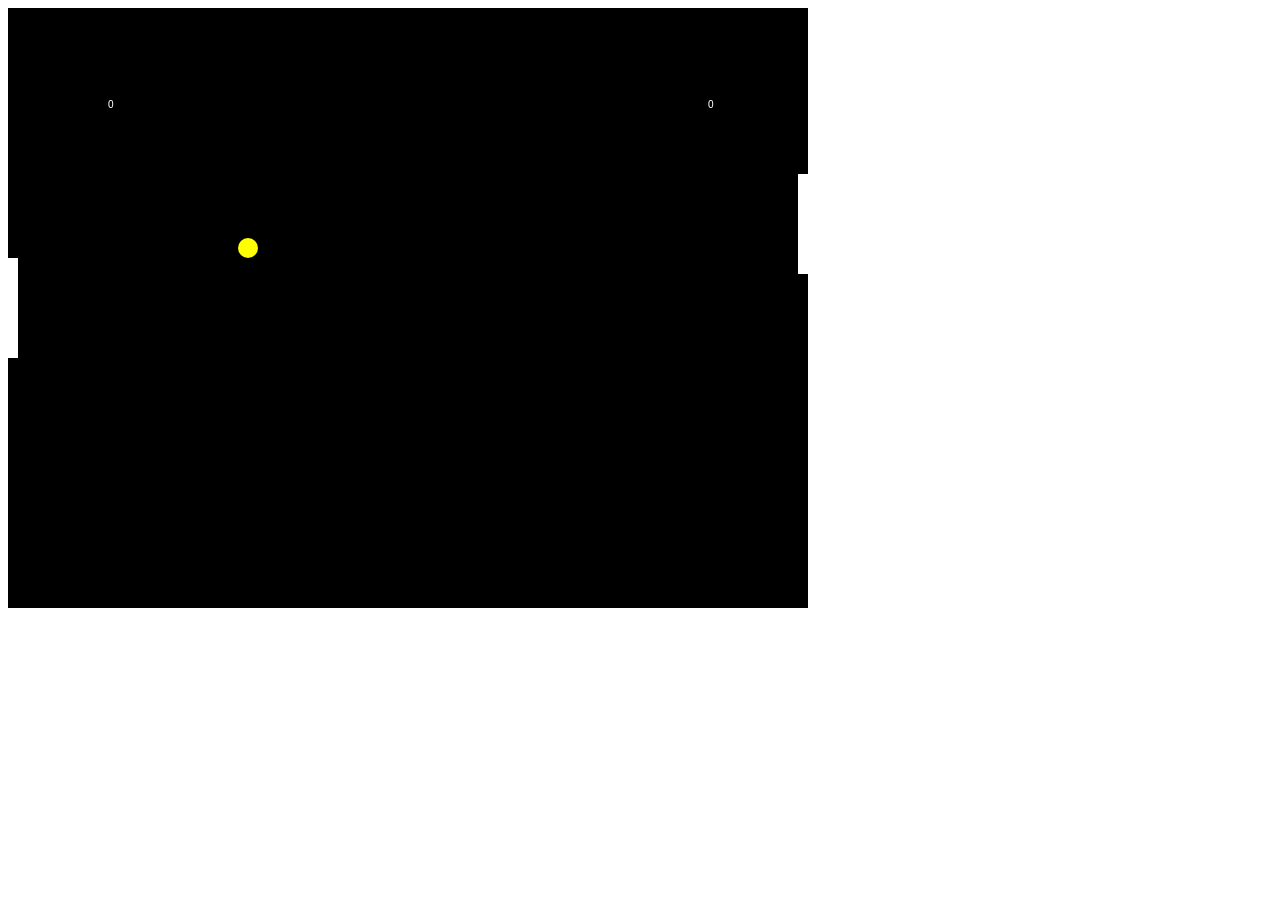
==== index.html @ 36294a02 "rename for GH pages publish" ====
<html>
<head></head>
<body>
	<canvas id="gameCanvas" width="800" height="600"></canvas>

	<script>
		var canvas;
		var canvasContext;
		var ballX = 50;
		var ballSpeedX = 10;
		var ballY = 50;
		var ballSpeedY = 10;

		var player1Score = 0;
		var player2Score = 0;

		var paddle1Y = 250
		var paddle2Y = 250
		const PADDLE_THICKNESS = 10
		const PADDLE_HEIGHT = 100

		window.onload = function() {
			canvas = document.getElementById('gameCanvas');
			canvasContext = canvas.getContext('2d');

			var framesPerSecond = 30;
			setInterval(function() {
				animate();
				draw();
			}, 1000/framesPerSecond);

			canvas.addEventListener('mousemove', 
				function(e) {
					var mousePos = calculateMousePos(e);
					paddle1Y = mousePos.y - PADDLE_HEIGHT/2;
				}
			);
		}

		function calculateMousePos(e) {
			var rect = canvas.getBoundingClientRect();
			var root = document.documentElement;
			var mouseX = e.clientX - rect.left - root.scrollLeft
			var mouseY = e.clientY - rect.top - root.scrollTop

			return {
				x:mouseX,
				y:mouseY
			}
		}

		function ballReset() {
			ballSpeedX = -ballSpeedX;
			ballX = canvas.width/2
			ballY = canvas.height/2
		}

		function computerMovement() {
			var paddle2YCenter = paddle2Y + (PADDLE_HEIGHT/2)
			if (paddle2YCenter < ballY - 35) {
				paddle2Y += 6
			} else if (paddle2YCenter > ballY + 35) {
				paddle2Y -= 6
			}
		}

		function animate() {
			computerMovement()

			ballX = ballX + ballSpeedX;
			ballY = ballY + ballSpeedY;

			if (ballX <= 0) {
				if (ballY > paddle1Y && ballY < paddle1Y+PADDLE_HEIGHT) {
					ballSpeedX = -ballSpeedX
				} else {
					ballReset()
					player2Score++;
				}
			}
			if (ballX >= canvas.width) {
				if (ballY > paddle2Y && ballY < paddle2Y+PADDLE_HEIGHT) {
					ballSpeedX = -ballSpeedX
				} else {
					ballReset()
					player1Score++;
				}
			}
			if (ballY >= canvas.height || ballY <= 0) {
				ballSpeedY = -ballSpeedY
			}

		}

		function draw() {	
			// background
			drawRectangle(0,0,canvas.width,canvas.height,'black');

			// rackets
			drawRectangle(0,paddle1Y,PADDLE_THICKNESS,PADDLE_HEIGHT,'white');
			drawRectangle(canvas.width - PADDLE_THICKNESS, paddle2Y,PADDLE_THICKNESS,PADDLE_HEIGHT,'white');

			// ball
			drawCircle(ballX, ballY, 10, 'yellow')

			canvasContext.fillStyle = 'white';
			canvasContext.fillText(player1Score, 100, 100)
			canvasContext.fillText(player2Score, canvas.width - 100, 100)
		}

		function drawRectangle(leftX, topY, width, height, drawColor) {
			canvasContext.fillStyle = drawColor;
			canvasContext.fillRect(leftX,topY,width,height);
		}

		function drawCircle(centerX, centerY, radius, color) {
			canvasContext.fillStyle = color;
			canvasContext.beginPath();
			canvasContext.arc(centerX, centerY, radius, 0, Math.PI*2, true)
			canvasContext.fill();
		}

	</script>
</body>
</html>
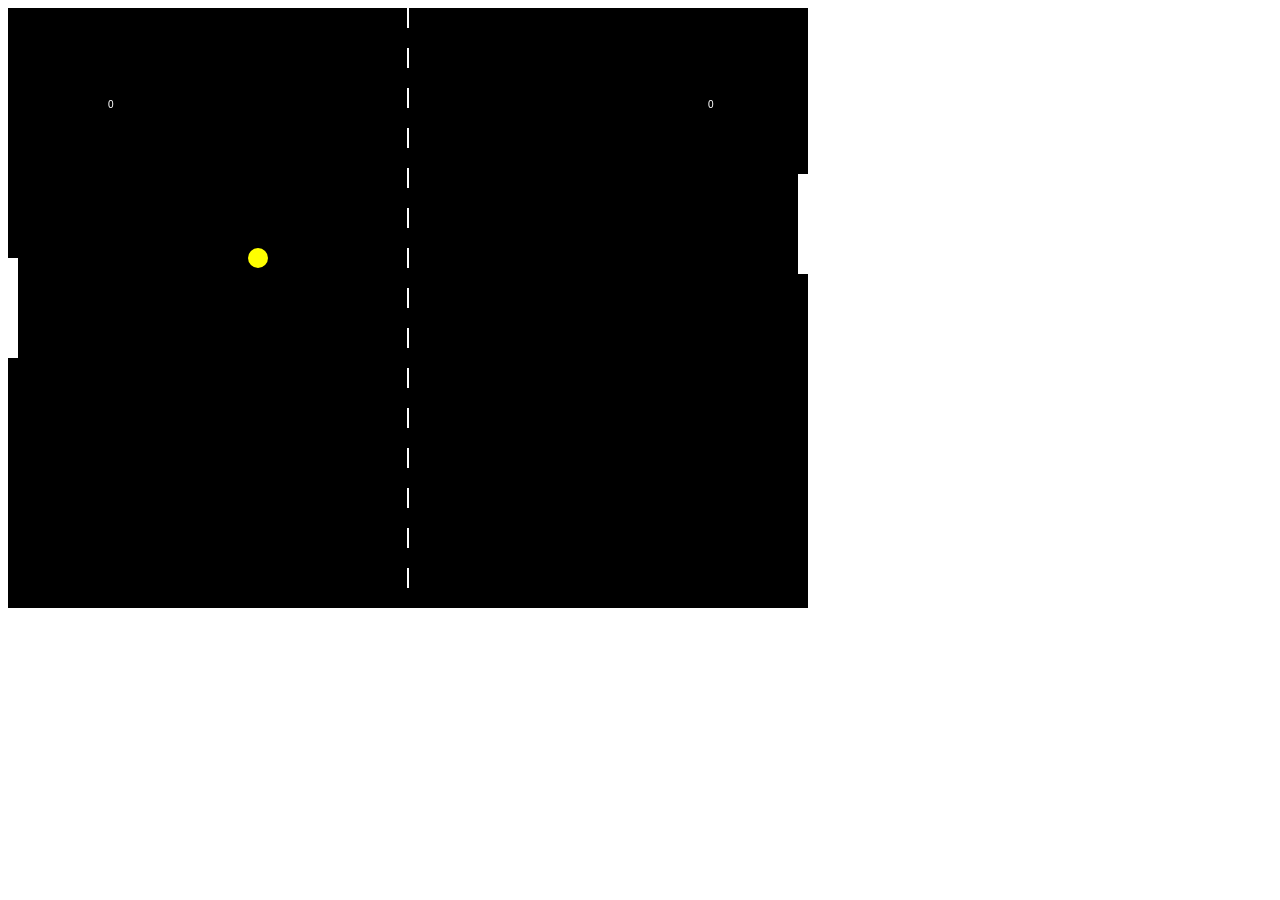
==== commit afded344: "win/loose conditions, drawing net, restart game, collision angle logic" ====
--- a/index.html
+++ b/index.html
@@ -6,18 +6,22 @@
 	<script>
 		var canvas;
 		var canvasContext;
+
 		var ballX = 50;
 		var ballSpeedX = 10;
 		var ballY = 50;
 		var ballSpeedY = 10;
 
-		var player1Score = 0;
-		var player2Score = 0;
-
 		var paddle1Y = 250
 		var paddle2Y = 250
 		const PADDLE_THICKNESS = 10
 		const PADDLE_HEIGHT = 100
+
+		var player1Score = 0;
+		var player2Score = 0;
+		const WINNING_SCORE = 3;
+
+		var showingWinScreen = false;
 
 		window.onload = function() {
 			canvas = document.getElementById('gameCanvas');
@@ -35,6 +39,8 @@
 					paddle1Y = mousePos.y - PADDLE_HEIGHT/2;
 				}
 			);
+
+			canvas.addEventListener('mousedown', handleMouseClick);
 		}
 
 		function calculateMousePos(e) {
@@ -49,7 +55,20 @@
 			}
 		}
 
+		function handleMouseClick(e) {
+			if(showingWinScreen) {
+				player1Score = 0;
+				player2Score = 0;
+				showingWinScreen = false;
+			}
+		}
+
 		function ballReset() {
+		if (player1Score >= WINNING_SCORE ||
+				player2Score >= WINNING_SCORE) {
+					showingWinScreen = true;
+				}
+
 			ballSpeedX = -ballSpeedX;
 			ballX = canvas.width/2
 			ballY = canvas.height/2
@@ -65,6 +84,10 @@
 		}
 
 		function animate() {
+			if(showingWinScreen) {
+				return;
+			}
+
 			computerMovement()
 
 			ballX = ballX + ballSpeedX;
@@ -73,17 +96,23 @@
 			if (ballX <= 0) {
 				if (ballY > paddle1Y && ballY < paddle1Y+PADDLE_HEIGHT) {
 					ballSpeedX = -ballSpeedX
+					
+					var deltaY = ballY - (paddle1Y + PADDLE_HEIGHT/2);
+					ballSpeedY = deltaY * 0.35;
 				} else {
+					player2Score++;
 					ballReset()
-					player2Score++;
 				}
 			}
 			if (ballX >= canvas.width) {
 				if (ballY > paddle2Y && ballY < paddle2Y+PADDLE_HEIGHT) {
 					ballSpeedX = -ballSpeedX
+
+					var deltaY = ballY - (paddle2Y + PADDLE_HEIGHT/2);
+					ballSpeedY = deltaY * 0.35;
 				} else {
+					player1Score++;
 					ballReset()
-					player1Score++;
 				}
 			}
 			if (ballY >= canvas.height || ballY <= 0) {
@@ -95,6 +124,21 @@
 		function draw() {	
 			// background
 			drawRectangle(0,0,canvas.width,canvas.height,'black');
+
+			if(showingWinScreen) {
+				canvasContext.fillStyle = 'white';
+
+				if (player1Score >= WINNING_SCORE) {
+					canvasContext.fillText("Left player won!", 350, 200);
+				} else if (player2Score >= WINNING_SCORE) {
+					canvasContext.fillText("Right player won!", 350, 200);
+				}
+
+				canvasContext.fillText("click to continue", 350, 500);
+				return;
+			}
+
+			drawNet();
 
 			// rackets
 			drawRectangle(0,paddle1Y,PADDLE_THICKNESS,PADDLE_HEIGHT,'white');
@@ -120,6 +164,11 @@
 			canvasContext.fill();
 		}
 
+		function drawNet() {
+			for(var i=0; i<canvas.height; i+=40) {
+				drawRectangle(canvas.width/2-1,i,2,20,'white');
+			}
+		}
 	</script>
 </body>
 </html>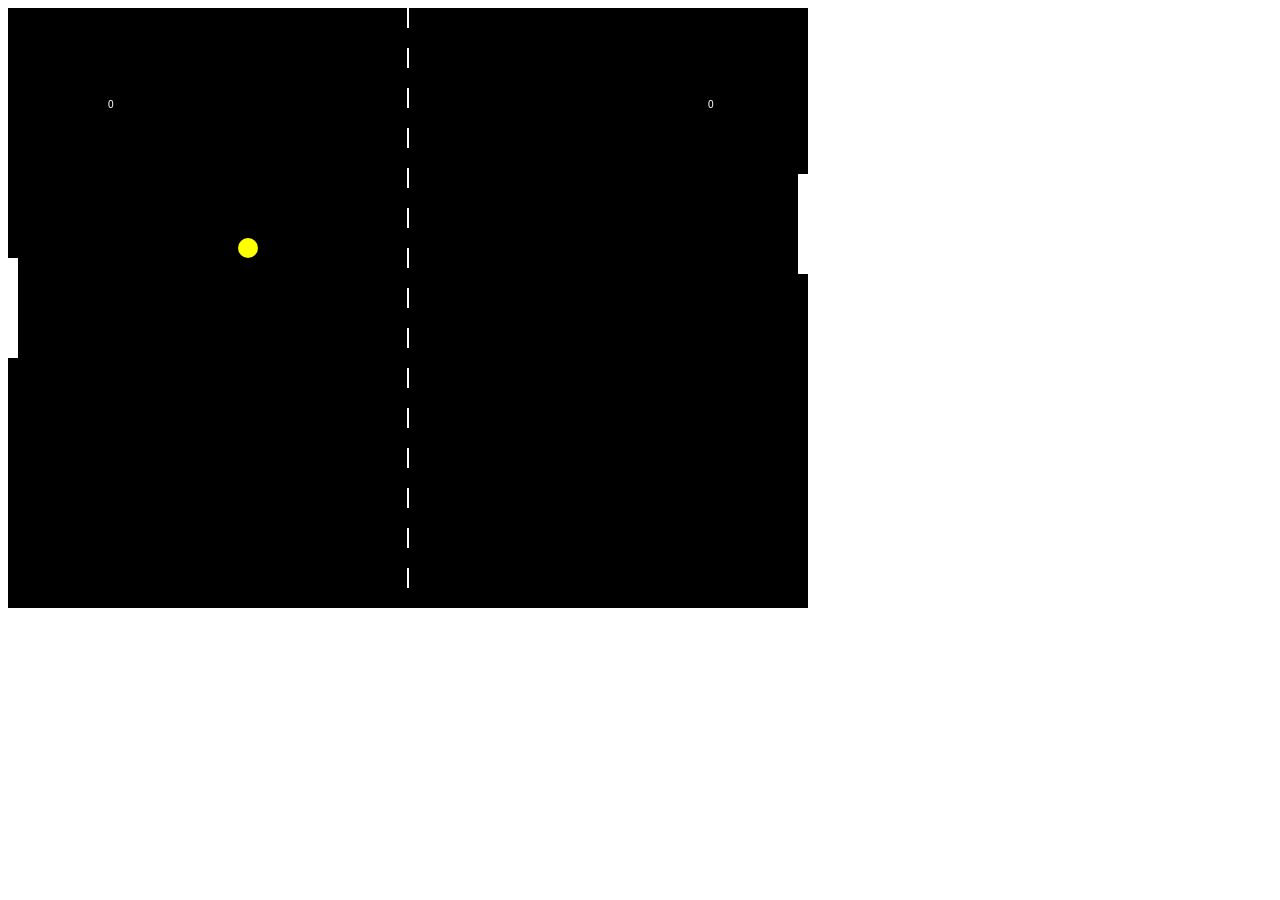
==== commit 0e9bedb0: "Testing sound effects" ====
--- a/index.html
+++ b/index.html
@@ -41,6 +41,10 @@
 			);
 
 			canvas.addEventListener('mousedown', handleMouseClick);
+
+			// sounds test
+			let music = new Audio('/assets/sounds/hit.wav');
+			music.play();
 		}
 
 		function calculateMousePos(e) {
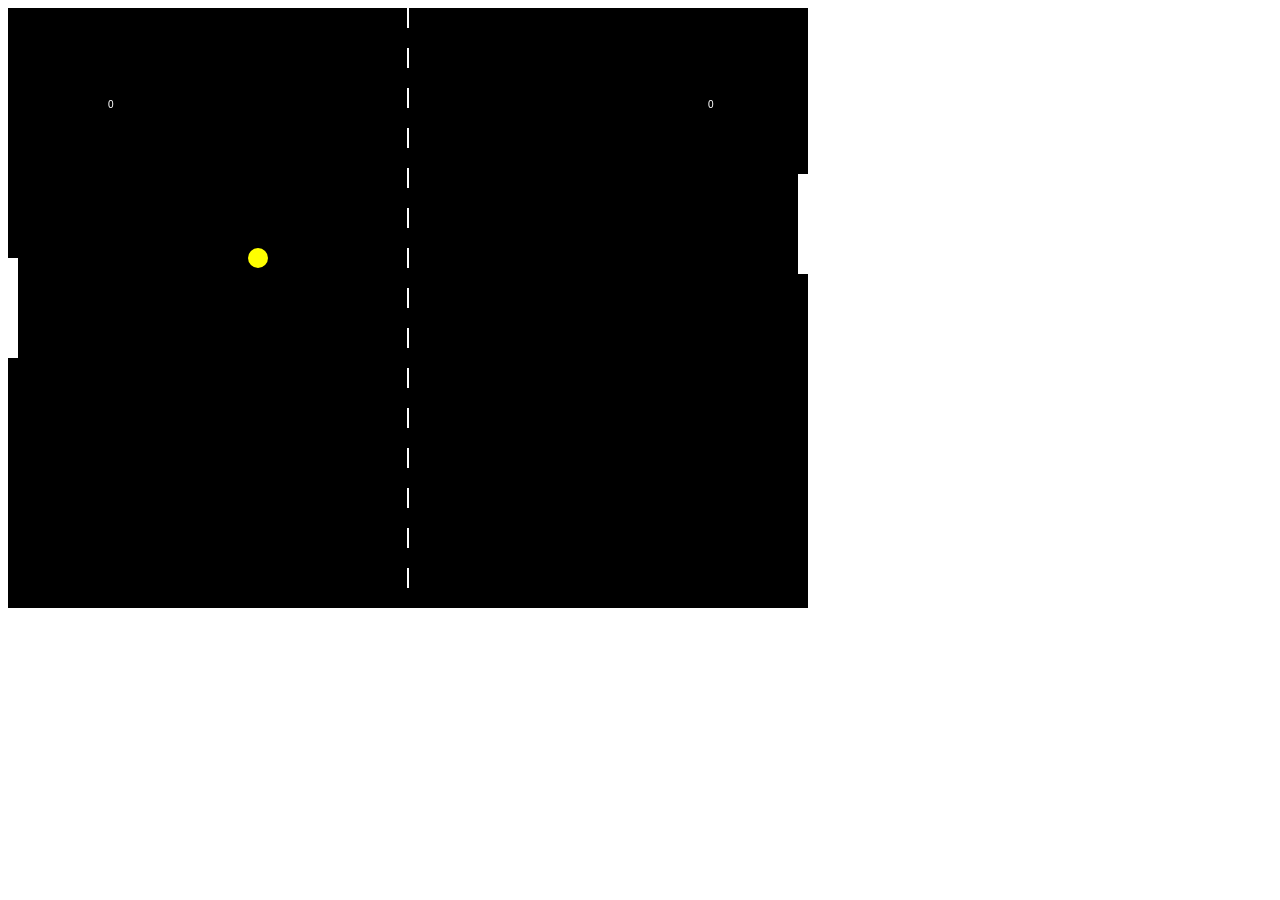
==== commit 4290140d: "added background music and playing of hit sounds on actual hits" ====
--- a/index.html
+++ b/index.html
@@ -4,30 +4,34 @@
 	<canvas id="gameCanvas" width="800" height="600"></canvas>
 
 	<script>
-		var canvas;
-		var canvasContext;
-
-		var ballX = 50;
-		var ballSpeedX = 10;
-		var ballY = 50;
-		var ballSpeedY = 10;
-
-		var paddle1Y = 250
-		var paddle2Y = 250
+		let canvas;
+		let canvasContext;
+
+		let audioFormat;
+		let musicBackground;
+		let soundBallHit;
+
+		let ballX = 50;
+		let ballSpeedX = 10;
+		let ballY = 50;
+		let ballSpeedY = 10;
+
+		let paddle1Y = 250
+		let paddle2Y = 250
 		const PADDLE_THICKNESS = 10
 		const PADDLE_HEIGHT = 100
 
-		var player1Score = 0;
-		var player2Score = 0;
+		let player1Score = 0;
+		let player2Score = 0;
 		const WINNING_SCORE = 3;
 
-		var showingWinScreen = false;
+		let showingWinScreen = false;
 
 		window.onload = function() {
 			canvas = document.getElementById('gameCanvas');
 			canvasContext = canvas.getContext('2d');
 
-			var framesPerSecond = 30;
+			let framesPerSecond = 30;
 			setInterval(function() {
 				animate();
 				draw();
@@ -35,23 +39,22 @@
 
 			canvas.addEventListener('mousemove', 
 				function(e) {
-					var mousePos = calculateMousePos(e);
+					let mousePos = calculateMousePos(e);
 					paddle1Y = mousePos.y - PADDLE_HEIGHT/2;
 				}
 			);
 
 			canvas.addEventListener('mousedown', handleMouseClick);
 
-			// sounds test
-			let music = new Audio('/assets/sounds/hit.wav');
-			music.play();
+			loadSounds();
+			musicBackground.play();
 		}
 
 		function calculateMousePos(e) {
-			var rect = canvas.getBoundingClientRect();
-			var root = document.documentElement;
-			var mouseX = e.clientX - rect.left - root.scrollLeft
-			var mouseY = e.clientY - rect.top - root.scrollTop
+			let rect = canvas.getBoundingClientRect();
+			let root = document.documentElement;
+			let mouseX = e.clientX - rect.left - root.scrollLeft
+			let mouseY = e.clientY - rect.top - root.scrollTop
 
 			return {
 				x:mouseX,
@@ -67,6 +70,21 @@
 			}
 		}
 
+		function loadSounds() {
+			setAudioFormat();
+			soundBallHit = new Audio('/assets/sounds/hit' + audioFormat);
+			musicBackground = new Audio('/assets/sounds/music' + audioFormat);
+		}
+
+		function setAudioFormat() {
+			let audio = new Audio();
+			if (audio.canPlayType("audio/mp3")) {
+				audioFormat = ".mp3";
+			} else {
+				audioFormat = ".ogg";
+			}
+		}
+
 		function ballReset() {
 		if (player1Score >= WINNING_SCORE ||
 				player2Score >= WINNING_SCORE) {
@@ -79,7 +97,7 @@
 		}
 
 		function computerMovement() {
-			var paddle2YCenter = paddle2Y + (PADDLE_HEIGHT/2)
+			let paddle2YCenter = paddle2Y + (PADDLE_HEIGHT/2)
 			if (paddle2YCenter < ballY - 35) {
 				paddle2Y += 6
 			} else if (paddle2YCenter > ballY + 35) {
@@ -101,8 +119,10 @@
 				if (ballY > paddle1Y && ballY < paddle1Y+PADDLE_HEIGHT) {
 					ballSpeedX = -ballSpeedX
 					
-					var deltaY = ballY - (paddle1Y + PADDLE_HEIGHT/2);
+					let deltaY = ballY - (paddle1Y + PADDLE_HEIGHT/2);
 					ballSpeedY = deltaY * 0.35;
+
+					soundBallHit.play();
 				} else {
 					player2Score++;
 					ballReset()
@@ -112,8 +132,10 @@
 				if (ballY > paddle2Y && ballY < paddle2Y+PADDLE_HEIGHT) {
 					ballSpeedX = -ballSpeedX
 
-					var deltaY = ballY - (paddle2Y + PADDLE_HEIGHT/2);
+					let deltaY = ballY - (paddle2Y + PADDLE_HEIGHT/2);
 					ballSpeedY = deltaY * 0.35;
+
+					soundBallHit.play();
 				} else {
 					player1Score++;
 					ballReset()
@@ -169,7 +191,7 @@
 		}
 
 		function drawNet() {
-			for(var i=0; i<canvas.height; i+=40) {
+			for(let i=0; i<canvas.height; i+=40) {
 				drawRectangle(canvas.width/2-1,i,2,20,'white');
 			}
 		}
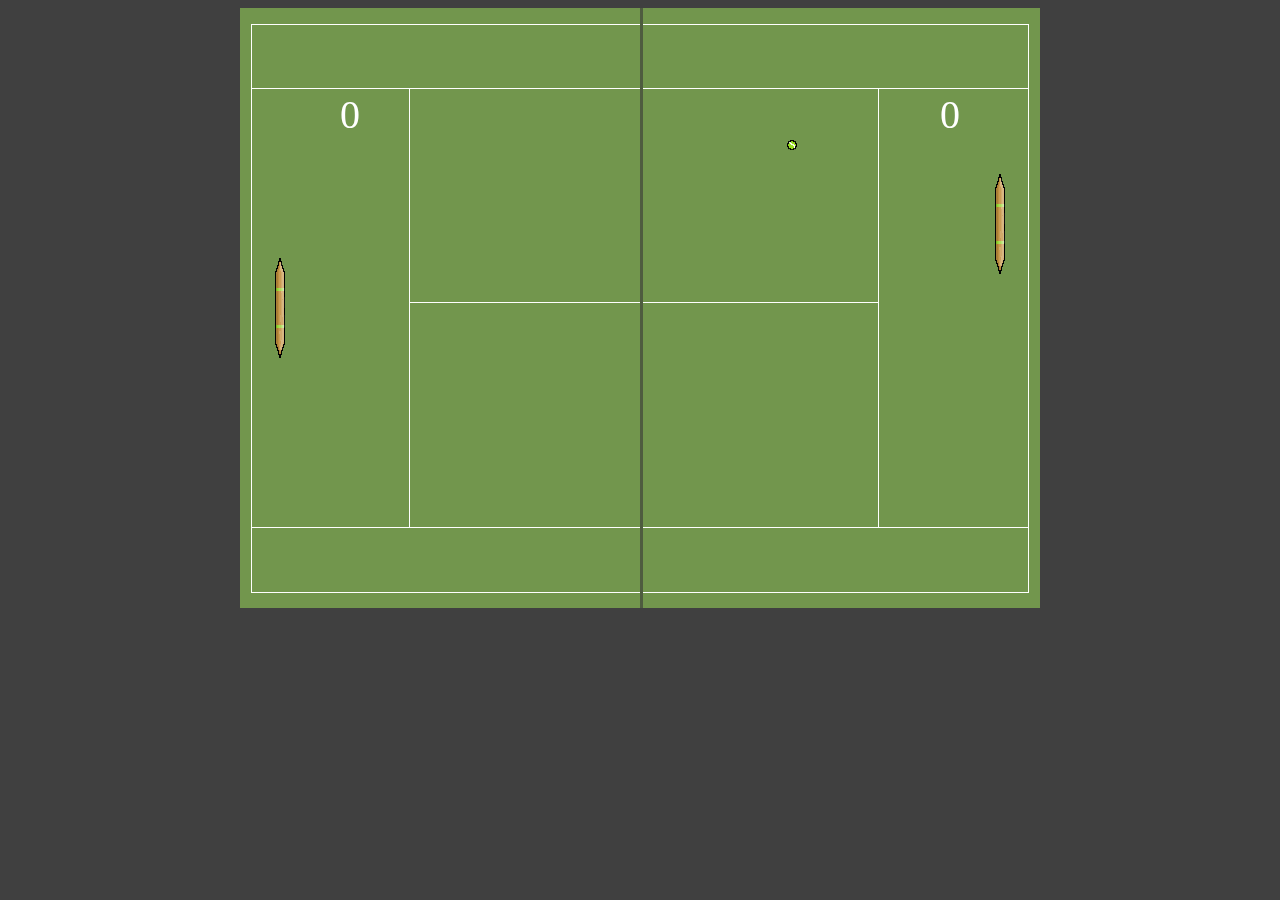
==== commit b9fb79db: "Splitting code into multiple files, added graphics, adjested collision logic. Looks cool!" ====
--- a/index.html
+++ b/index.html
@@ -1,200 +1,19 @@
 <html>
-<head></head>
+<head>
+	<title>Tennis Experiment</title>
+	<!-- Some simple styles and fonts -->
+	<link type="text/css" rel="stylesheet" href="assets/main.css">
+</head>
 <body>
 	<canvas id="gameCanvas" width="800" height="600"></canvas>
 
-	<script>
-		let canvas;
-		let canvasContext;
-
-		let audioFormat;
-		let musicBackground;
-		let soundBallHit;
-
-		let ballX = 50;
-		let ballSpeedX = 10;
-		let ballY = 50;
-		let ballSpeedY = 10;
-
-		let paddle1Y = 250
-		let paddle2Y = 250
-		const PADDLE_THICKNESS = 10
-		const PADDLE_HEIGHT = 100
-
-		let player1Score = 0;
-		let player2Score = 0;
-		const WINNING_SCORE = 3;
-
-		let showingWinScreen = false;
-
-		window.onload = function() {
-			canvas = document.getElementById('gameCanvas');
-			canvasContext = canvas.getContext('2d');
-
-			let framesPerSecond = 30;
-			setInterval(function() {
-				animate();
-				draw();
-			}, 1000/framesPerSecond);
-
-			canvas.addEventListener('mousemove', 
-				function(e) {
-					let mousePos = calculateMousePos(e);
-					paddle1Y = mousePos.y - PADDLE_HEIGHT/2;
-				}
-			);
-
-			canvas.addEventListener('mousedown', handleMouseClick);
-
-			loadSounds();
-			musicBackground.play();
-		}
-
-		function calculateMousePos(e) {
-			let rect = canvas.getBoundingClientRect();
-			let root = document.documentElement;
-			let mouseX = e.clientX - rect.left - root.scrollLeft
-			let mouseY = e.clientY - rect.top - root.scrollTop
-
-			return {
-				x:mouseX,
-				y:mouseY
-			}
-		}
-
-		function handleMouseClick(e) {
-			if(showingWinScreen) {
-				player1Score = 0;
-				player2Score = 0;
-				showingWinScreen = false;
-			}
-		}
-
-		function loadSounds() {
-			setAudioFormat();
-			soundBallHit = new Audio('/assets/sounds/hit' + audioFormat);
-			musicBackground = new Audio('/assets/sounds/music' + audioFormat);
-		}
-
-		function setAudioFormat() {
-			let audio = new Audio();
-			if (audio.canPlayType("audio/mp3")) {
-				audioFormat = ".mp3";
-			} else {
-				audioFormat = ".ogg";
-			}
-		}
-
-		function ballReset() {
-		if (player1Score >= WINNING_SCORE ||
-				player2Score >= WINNING_SCORE) {
-					showingWinScreen = true;
-				}
-
-			ballSpeedX = -ballSpeedX;
-			ballX = canvas.width/2
-			ballY = canvas.height/2
-		}
-
-		function computerMovement() {
-			let paddle2YCenter = paddle2Y + (PADDLE_HEIGHT/2)
-			if (paddle2YCenter < ballY - 35) {
-				paddle2Y += 6
-			} else if (paddle2YCenter > ballY + 35) {
-				paddle2Y -= 6
-			}
-		}
-
-		function animate() {
-			if(showingWinScreen) {
-				return;
-			}
-
-			computerMovement()
-
-			ballX = ballX + ballSpeedX;
-			ballY = ballY + ballSpeedY;
-
-			if (ballX <= 0) {
-				if (ballY > paddle1Y && ballY < paddle1Y+PADDLE_HEIGHT) {
-					ballSpeedX = -ballSpeedX
-					
-					let deltaY = ballY - (paddle1Y + PADDLE_HEIGHT/2);
-					ballSpeedY = deltaY * 0.35;
-
-					soundBallHit.play();
-				} else {
-					player2Score++;
-					ballReset()
-				}
-			}
-			if (ballX >= canvas.width) {
-				if (ballY > paddle2Y && ballY < paddle2Y+PADDLE_HEIGHT) {
-					ballSpeedX = -ballSpeedX
-
-					let deltaY = ballY - (paddle2Y + PADDLE_HEIGHT/2);
-					ballSpeedY = deltaY * 0.35;
-
-					soundBallHit.play();
-				} else {
-					player1Score++;
-					ballReset()
-				}
-			}
-			if (ballY >= canvas.height || ballY <= 0) {
-				ballSpeedY = -ballSpeedY
-			}
-
-		}
-
-		function draw() {	
-			// background
-			drawRectangle(0,0,canvas.width,canvas.height,'black');
-
-			if(showingWinScreen) {
-				canvasContext.fillStyle = 'white';
-
-				if (player1Score >= WINNING_SCORE) {
-					canvasContext.fillText("Left player won!", 350, 200);
-				} else if (player2Score >= WINNING_SCORE) {
-					canvasContext.fillText("Right player won!", 350, 200);
-				}
-
-				canvasContext.fillText("click to continue", 350, 500);
-				return;
-			}
-
-			drawNet();
-
-			// rackets
-			drawRectangle(0,paddle1Y,PADDLE_THICKNESS,PADDLE_HEIGHT,'white');
-			drawRectangle(canvas.width - PADDLE_THICKNESS, paddle2Y,PADDLE_THICKNESS,PADDLE_HEIGHT,'white');
-
-			// ball
-			drawCircle(ballX, ballY, 10, 'yellow')
-
-			canvasContext.fillStyle = 'white';
-			canvasContext.fillText(player1Score, 100, 100)
-			canvasContext.fillText(player2Score, canvas.width - 100, 100)
-		}
-
-		function drawRectangle(leftX, topY, width, height, drawColor) {
-			canvasContext.fillStyle = drawColor;
-			canvasContext.fillRect(leftX,topY,width,height);
-		}
-
-		function drawCircle(centerX, centerY, radius, color) {
-			canvasContext.fillStyle = color;
-			canvasContext.beginPath();
-			canvasContext.arc(centerX, centerY, radius, 0, Math.PI*2, true)
-			canvasContext.fill();
-		}
-
-		function drawNet() {
-			for(let i=0; i<canvas.height; i+=40) {
-				drawRectangle(canvas.width/2-1,i,2,20,'white');
-			}
-		}
-	</script>
+	<script src="src/assets-loading.js"></script>
+	<script src="src/graphics-common.js"></script>
+	<script src="src/sound-wrapper.js"></script>
+	<script src="src/music-wrapper.js"></script>
+	<script src="src/input.js"></script>
+	<script src="src/ball.js"></script>
+	<script src="src/paddle.js"></script>
+	<script src="src/main.js"></script>
 </body>
 </html>--- a/assets/main.css
+++ b/assets/main.css
@@ -0,0 +1,6 @@
+body {
+  background: #404040;
+  font-family: sans-serif;
+  font-size: 2em;
+  text-align: center;
+}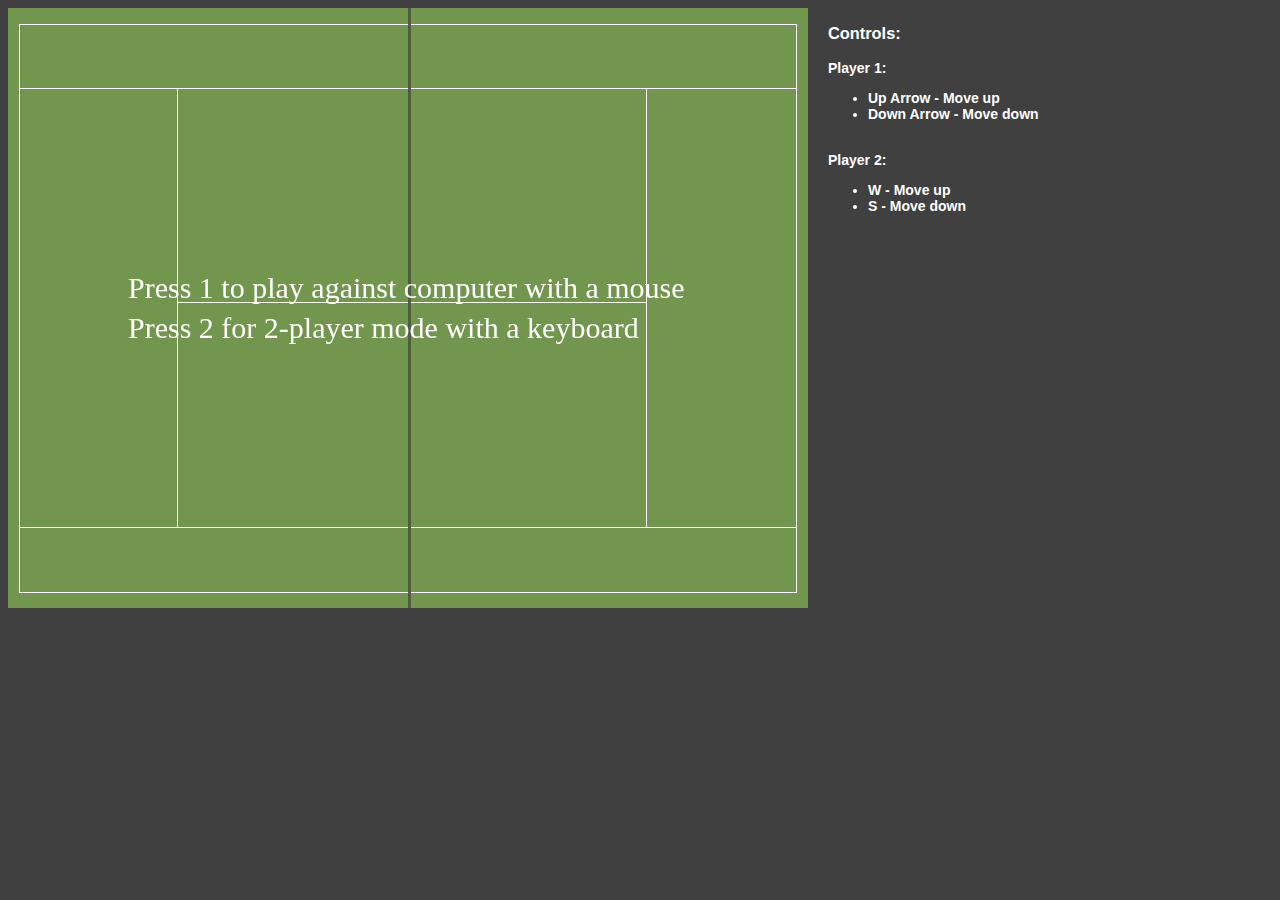
==== commit 151842da: "main menu, two player mode wit a keyboard" ====
--- a/index.html
+++ b/index.html
@@ -5,7 +5,23 @@
 	<link type="text/css" rel="stylesheet" href="assets/main.css">
 </head>
 <body>
-	<canvas id="gameCanvas" width="800" height="600"></canvas>
+	<div style="display: flex">
+		<canvas id="gameCanvas" width="800" height="600"></canvas>
+		<div class="controls">
+			<h3>Controls:</h3>
+			<span id="player1NameControls">Player 1</span>: 
+			<ul>
+				<li>Up Arrow - Move up</li>
+				<li>Down Arrow - Move down</li>
+			</ul>
+			<br />
+			<span id="player2NameControls">Player 2</span>: 
+			<ul>
+				<li>W - Move up</li>
+				<li>S - Move down</li>
+			</ul>
+		</div>
+	</div>
 
 	<script src="src/assets-loading.js"></script>
 	<script src="src/graphics-common.js"></script>
--- a/assets/main.css
+++ b/assets/main.css
@@ -3,4 +3,12 @@
   font-family: sans-serif;
   font-size: 2em;
   text-align: center;
+}
+
+.controls {
+  color: white;
+  font-size: 14px;
+  font-weight: 700;
+  margin-left: 20px;
+  text-align: left;
 }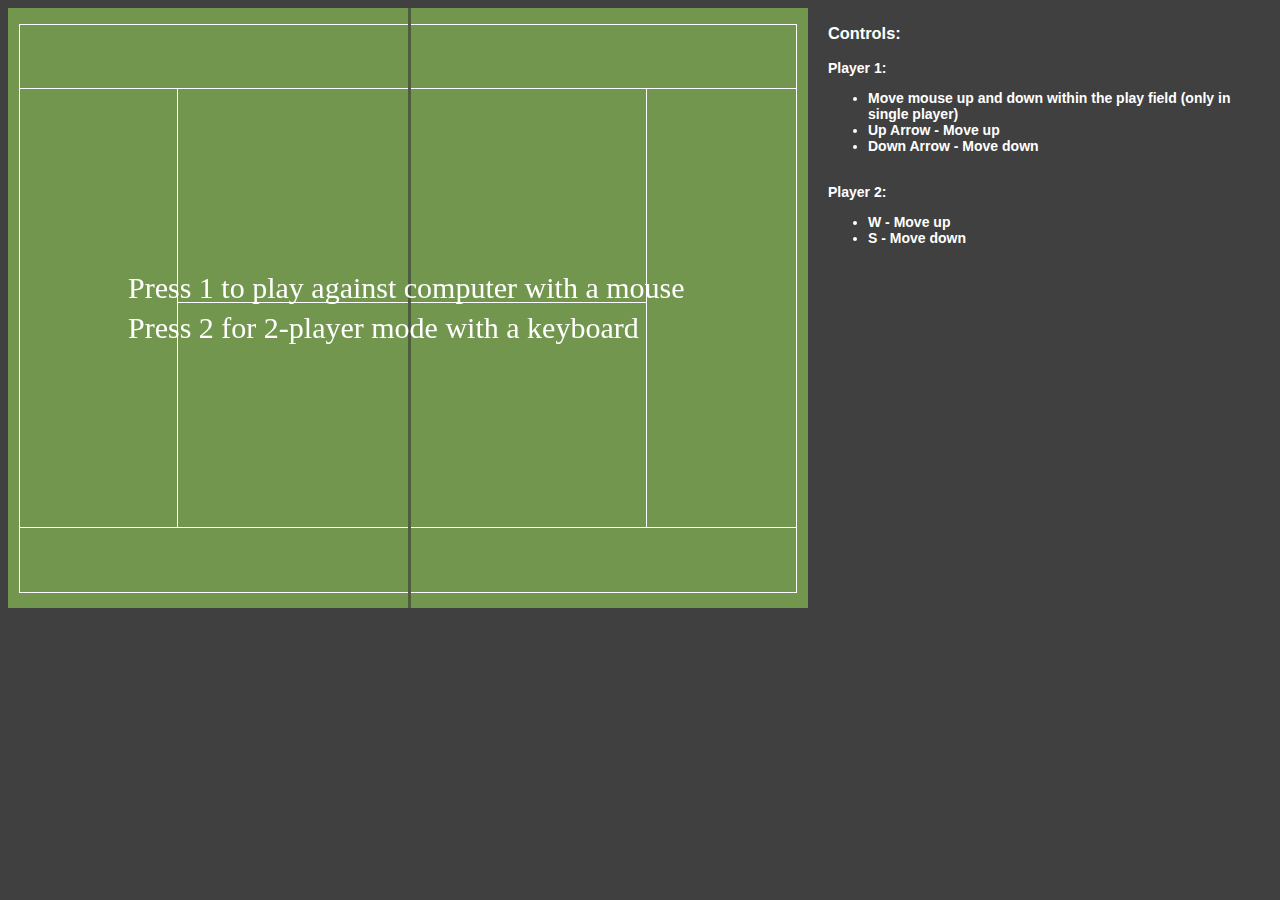
==== commit ac838fde: "Tweaked computer opponent behaviour, polished ball/paddle collision. Game is finished, at least for " ====
--- a/index.html
+++ b/index.html
@@ -1,6 +1,6 @@
 <html>
 <head>
-	<title>Tennis Experiment</title>
+	<title>Tennis JavaScript Game</title>
 	<!-- Some simple styles and fonts -->
 	<link type="text/css" rel="stylesheet" href="assets/main.css">
 </head>
@@ -11,6 +11,7 @@
 			<h3>Controls:</h3>
 			<span id="player1NameControls">Player 1</span>: 
 			<ul>
+				<li>Move mouse up and down within the play field (only in single player)</li>
 				<li>Up Arrow - Move up</li>
 				<li>Down Arrow - Move down</li>
 			</ul>
